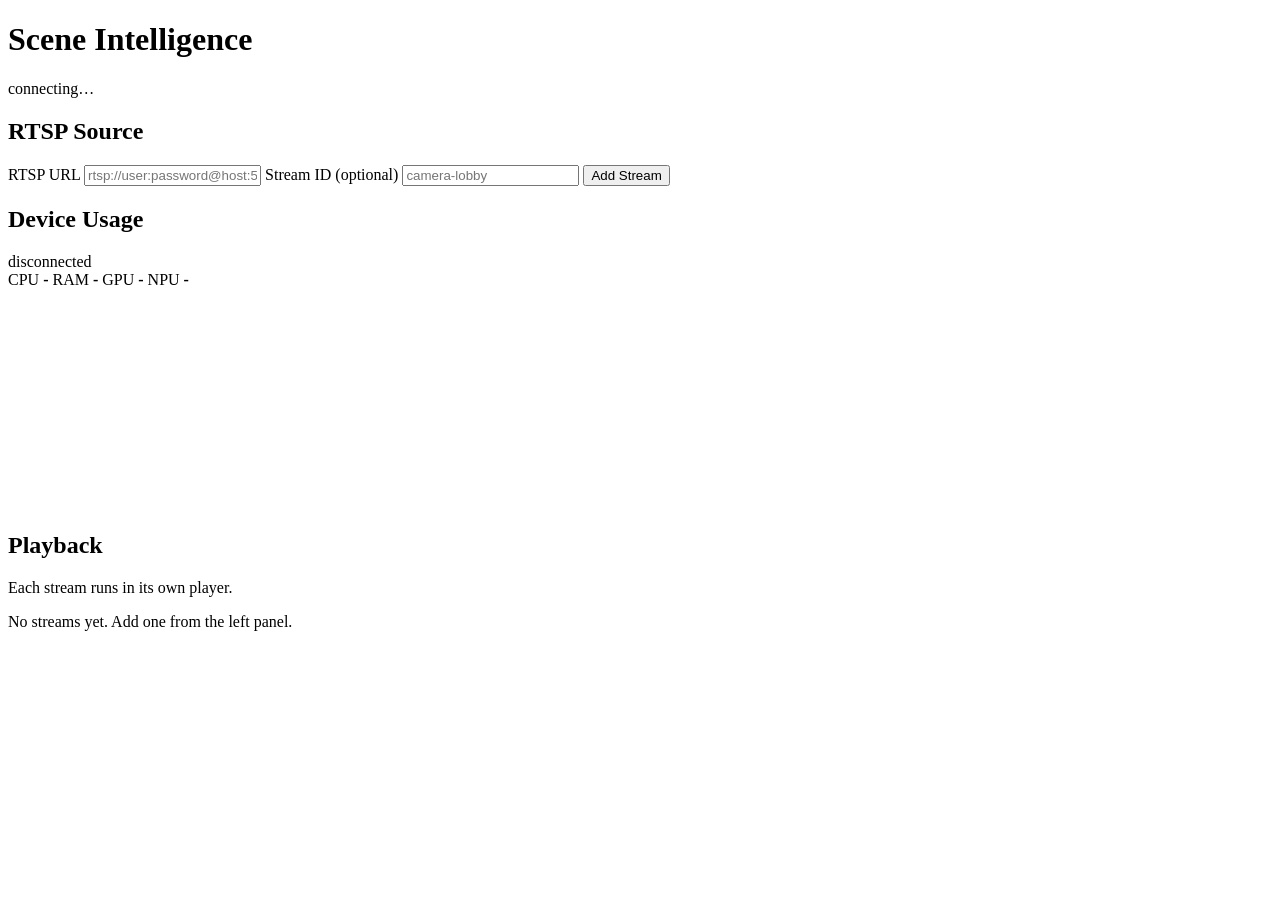
==== metro-ai-suite/live-video-analysis/scene-intelligence/app/ui/index.html @ 763e4351 "scene-intelligence: Add basic streaming capabilities with metrics usage Signed-off-by: Yeoh, Hoong T" ====
<!DOCTYPE html>
<!-- Copyright (C) 2025 Intel Corporation -->
<!-- SPDX-License-Identifier: Apache-2.0 -->
<html lang="en">

<head>
    <meta charset="UTF-8" />
    <meta name="viewport" content="width=device-width, initial-scale=1.0" />
    <title>Scene Intelligence</title>
    <link rel="stylesheet" href="/static/css/style.css" />
</head>

<body>
    <header class="topbar">
        <h1>Scene Intelligence</h1>
        <span id="status-pill" class="pill pill--idle">connecting…</span>
    </header>

    <main class="layout">
        <aside class="left-column">
            <section class="control-panel">
                <h2>RTSP Source</h2>
                <form id="rtsp-form" class="rtsp-form" autocomplete="off">
                    <label for="rtsp-url">RTSP URL</label>
                    <input id="rtsp-url" name="url" type="url" inputmode="url"
                        placeholder="rtsp://user:password@host:554/stream" required />
                    <label for="stream-id">Stream ID (optional)</label>
                    <input id="stream-id" name="stream_id" type="text" inputmode="text" maxlength="48"
                        placeholder="camera-lobby" />
                    <button id="rtsp-submit" type="submit">Add Stream</button>
                    <p id="rtsp-message" class="form-message" aria-live="polite"></p>
                </form>
            </section>

            <section class="metrics-panel">
                <div class="metrics-header">
                    <h2>Device Usage</h2>
                    <span id="metrics-connection"
                        class="metrics-connection metrics-connection--idle">disconnected</span>
                </div>
                <div class="metrics-values">
                    <span class="metric-chip metric-chip--cpu">CPU <strong id="cpu-val">-</strong></span>
                    <span class="metric-chip metric-chip--ram">RAM <strong id="ram-val">-</strong></span>
                    <span class="metric-chip metric-chip--gpu">GPU <strong id="gpu-val">-</strong></span>
                    <span class="metric-chip metric-chip--npu">NPU <strong id="npu-val">-</strong></span>
                </div>
                <canvas id="metrics-canvas" class="metrics-canvas" width="640" height="220"></canvas>
            </section>
        </aside>

        <section class="video-panel">
            <div class="video-panel-head">
                <h2>Playback</h2>
                <p class="video-panel-subtitle">Each stream runs in its own player.</p>
            </div>
            <div id="streams-grid" class="streams-grid"></div>
            <p id="streams-empty" class="streams-empty">No streams yet. Add one from the left panel.</p>
        </section>
    </main>

    <script src="/runtime-config.js"></script>
    <script src="/static/js/app.js"></script>
</body>

</html>
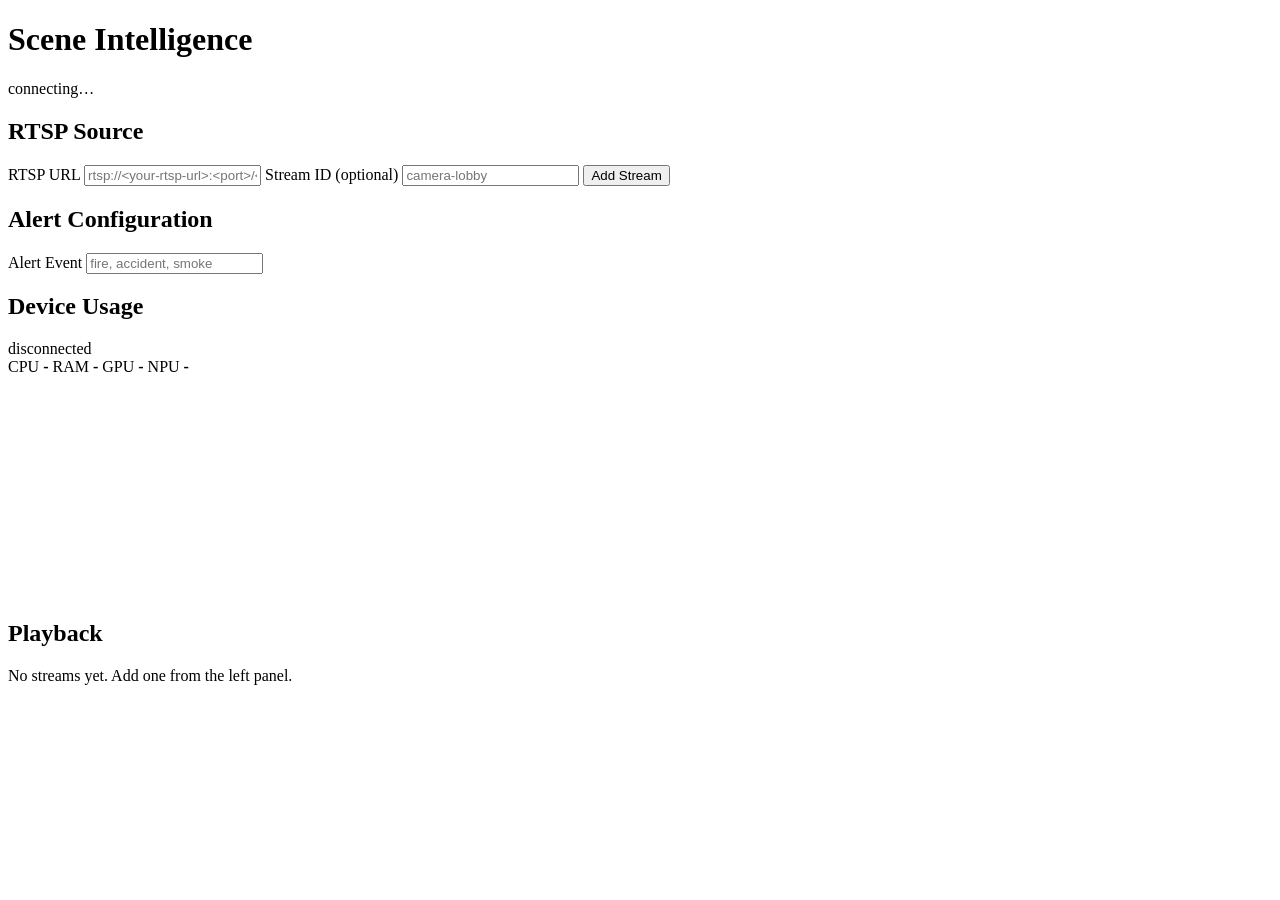
==== commit 9a9a87e2: "scene-intelligence: Add VLM inference support Signed-off-by: Yeoh, Hoong Tee <hoong.tee.yeoh@intel.c" ====
--- a/metro-ai-suite/live-video-analysis/scene-intelligence/app/ui/index.html
+++ b/metro-ai-suite/live-video-analysis/scene-intelligence/app/ui/index.html
@@ -23,13 +23,22 @@
                 <form id="rtsp-form" class="rtsp-form" autocomplete="off">
                     <label for="rtsp-url">RTSP URL</label>
                     <input id="rtsp-url" name="url" type="url" inputmode="url"
-                        placeholder="rtsp://user:password@host:554/stream" required />
+                        placeholder="rtsp://<your-rtsp-url>:<port>/<stream>" required />
                     <label for="stream-id">Stream ID (optional)</label>
                     <input id="stream-id" name="stream_id" type="text" inputmode="text" maxlength="48"
                         placeholder="camera-lobby" />
                     <button id="rtsp-submit" type="submit">Add Stream</button>
                     <p id="rtsp-message" class="form-message" aria-live="polite"></p>
                 </form>
+            </section>
+
+            <section class="control-panel">
+                <h2>Alert Configuration</h2>
+                <div class="rtsp-form">
+                    <label for="alert-event">Alert Event</label>
+                    <input id="alert-event" name="alert_event" type="text" inputmode="text" maxlength="120"
+                        placeholder="fire, accident, smoke" required />
+                </div>
             </section>
 
             <section class="metrics-panel">
@@ -51,7 +60,6 @@
         <section class="video-panel">
             <div class="video-panel-head">
                 <h2>Playback</h2>
-                <p class="video-panel-subtitle">Each stream runs in its own player.</p>
             </div>
             <div id="streams-grid" class="streams-grid"></div>
             <p id="streams-empty" class="streams-empty">No streams yet. Add one from the left panel.</p>
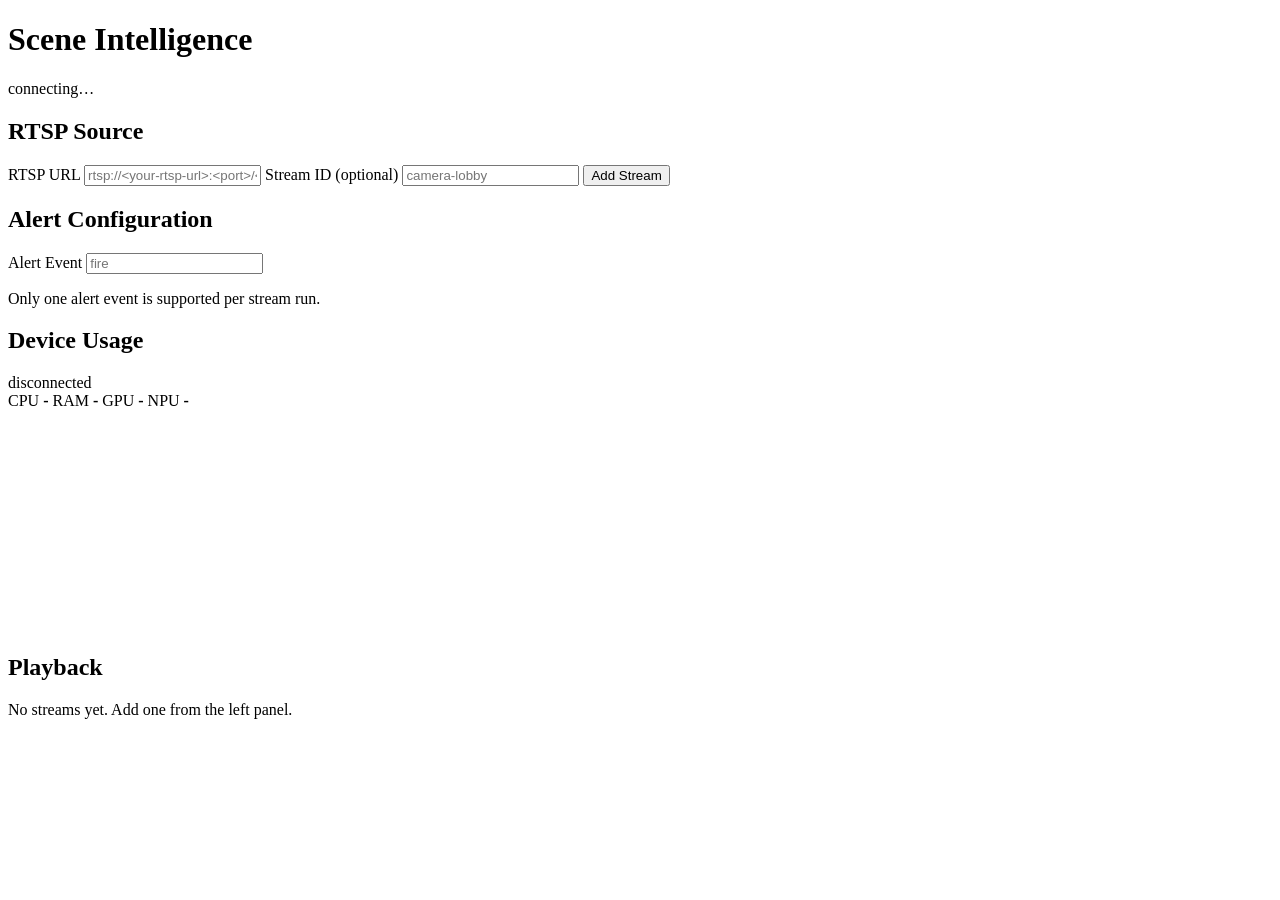
==== commit cec02295: "scene-intelligence: Fix alert prompt and env Signed-off-by: Yeoh, Hoong Tee <hoong.tee.yeoh@intel.co" ====
--- a/metro-ai-suite/live-video-analysis/scene-intelligence/app/ui/index.html
+++ b/metro-ai-suite/live-video-analysis/scene-intelligence/app/ui/index.html
@@ -37,7 +37,8 @@
                 <div class="rtsp-form">
                     <label for="alert-event">Alert Event</label>
                     <input id="alert-event" name="alert_event" type="text" inputmode="text" maxlength="120"
-                        placeholder="fire, accident, smoke" required />
+                        placeholder="fire" required />
+                    <p class="form-message">Only one alert event is supported per stream run.</p>
                 </div>
             </section>
 
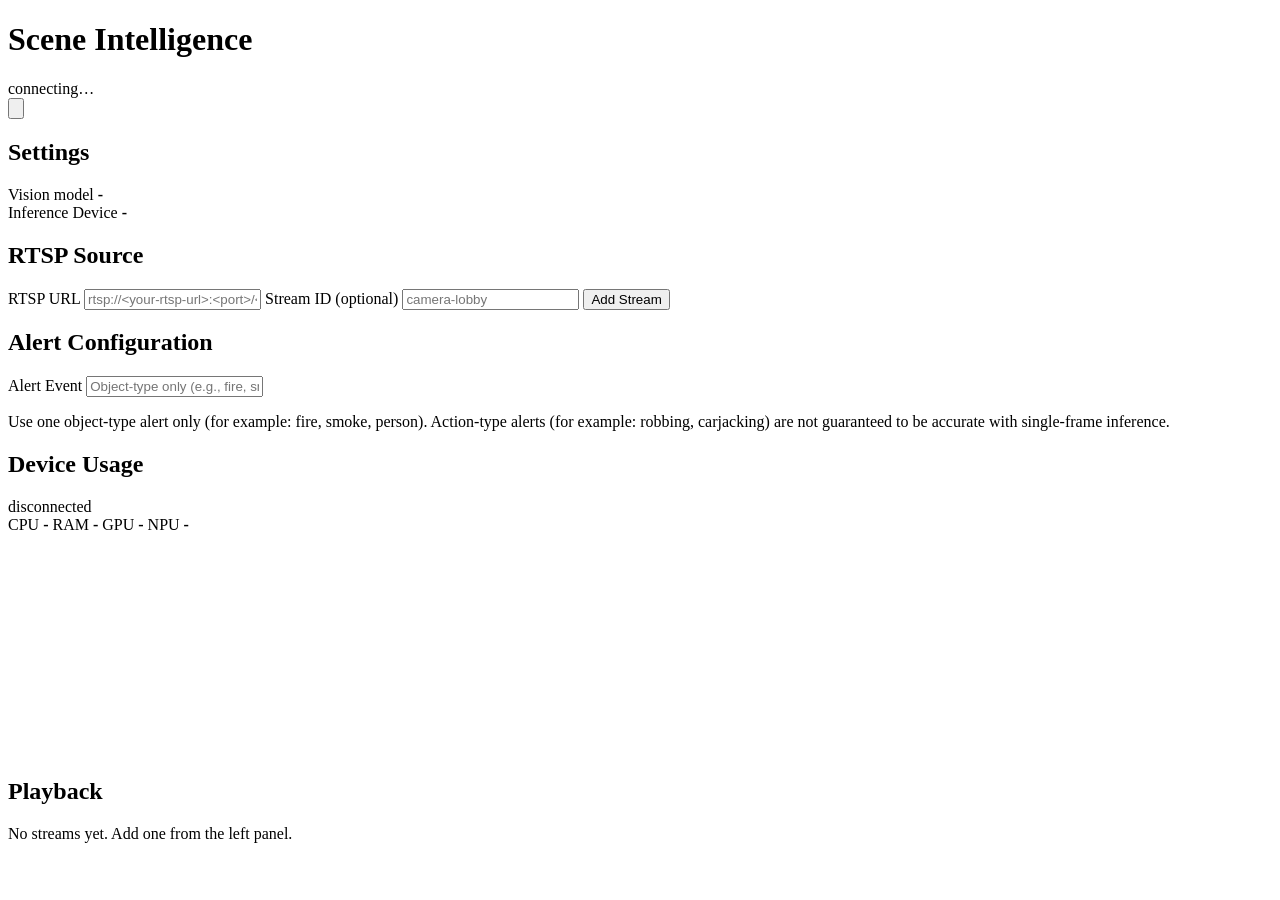
==== commit 452393ae: "scene-intelligence: Update UI css and layout Signed-off-by: Yeoh, Hoong Tee <hoong.tee.yeoh@intel.co" ====
--- a/metro-ai-suite/live-video-analysis/scene-intelligence/app/ui/index.html
+++ b/metro-ai-suite/live-video-analysis/scene-intelligence/app/ui/index.html
@@ -14,6 +14,27 @@
     <header class="topbar">
         <h1>Scene Intelligence</h1>
         <span id="status-pill" class="pill pill--idle">connecting…</span>
+        <div class="settings-menu">
+            <button id="settings-toggle" class="settings-toggle" type="button" aria-label="Open settings"
+                aria-expanded="false" title="Settings">
+                <svg viewBox="0 0 24 24" aria-hidden="true" focusable="false">
+                    <path
+                        d="M10.88 2.25h2.24l.45 2.05c.43.14.84.32 1.23.53l1.84-1.03 1.58 1.58-1.03 1.84c.21.39.39.8.53 1.23l2.05.45v2.24l-2.05.45c-.14.43-.32.84-.53 1.23l1.03 1.84-1.58 1.58-1.84-1.03c-.39.21-.8.39-1.23.53l-.45 2.05h-2.24l-.45-2.05a7.6 7.6 0 0 1-1.23-.53l-1.84 1.03-1.58-1.58 1.03-1.84a7.6 7.6 0 0 1-.53-1.23l-2.05-.45V9.08l2.05-.45c.14-.43.32-.84.53-1.23L5.8 5.56 7.38 3.98l1.84 1.03c.39-.21.8-.39 1.23-.53l.43-2.23zm1.12 6.1a2.78 2.78 0 1 0 0 5.56 2.78 2.78 0 0 0 0-5.56z" />
+                </svg>
+            </button>
+            <div id="settings-panel" class="settings-panel settings-panel--hidden" role="dialog"
+                aria-label="VLM settings">
+                <h2>Settings</h2>
+                <div class="settings-row">
+                    <span>Vision model</span>
+                    <strong id="settings-vlm-model">-</strong>
+                </div>
+                <div class="settings-row">
+                    <span>Inference Device</span>
+                    <strong id="settings-vlm-device">-</strong>
+                </div>
+            </div>
+        </div>
     </header>
 
     <main class="layout">
@@ -37,8 +58,11 @@
                 <div class="rtsp-form">
                     <label for="alert-event">Alert Event</label>
                     <input id="alert-event" name="alert_event" type="text" inputmode="text" maxlength="120"
-                        placeholder="fire" required />
-                    <p class="form-message">Only one alert event is supported per stream run.</p>
+                        placeholder="Object-type only (e.g., fire, smoke, person)" required />
+                    <p class="form-message">Use one object-type alert only (for example: fire, smoke, person).
+                        Action-type alerts (for example: robbing, carjacking) are not guaranteed to be accurate with
+                        single-frame
+                        inference.</p>
                 </div>
             </section>
 
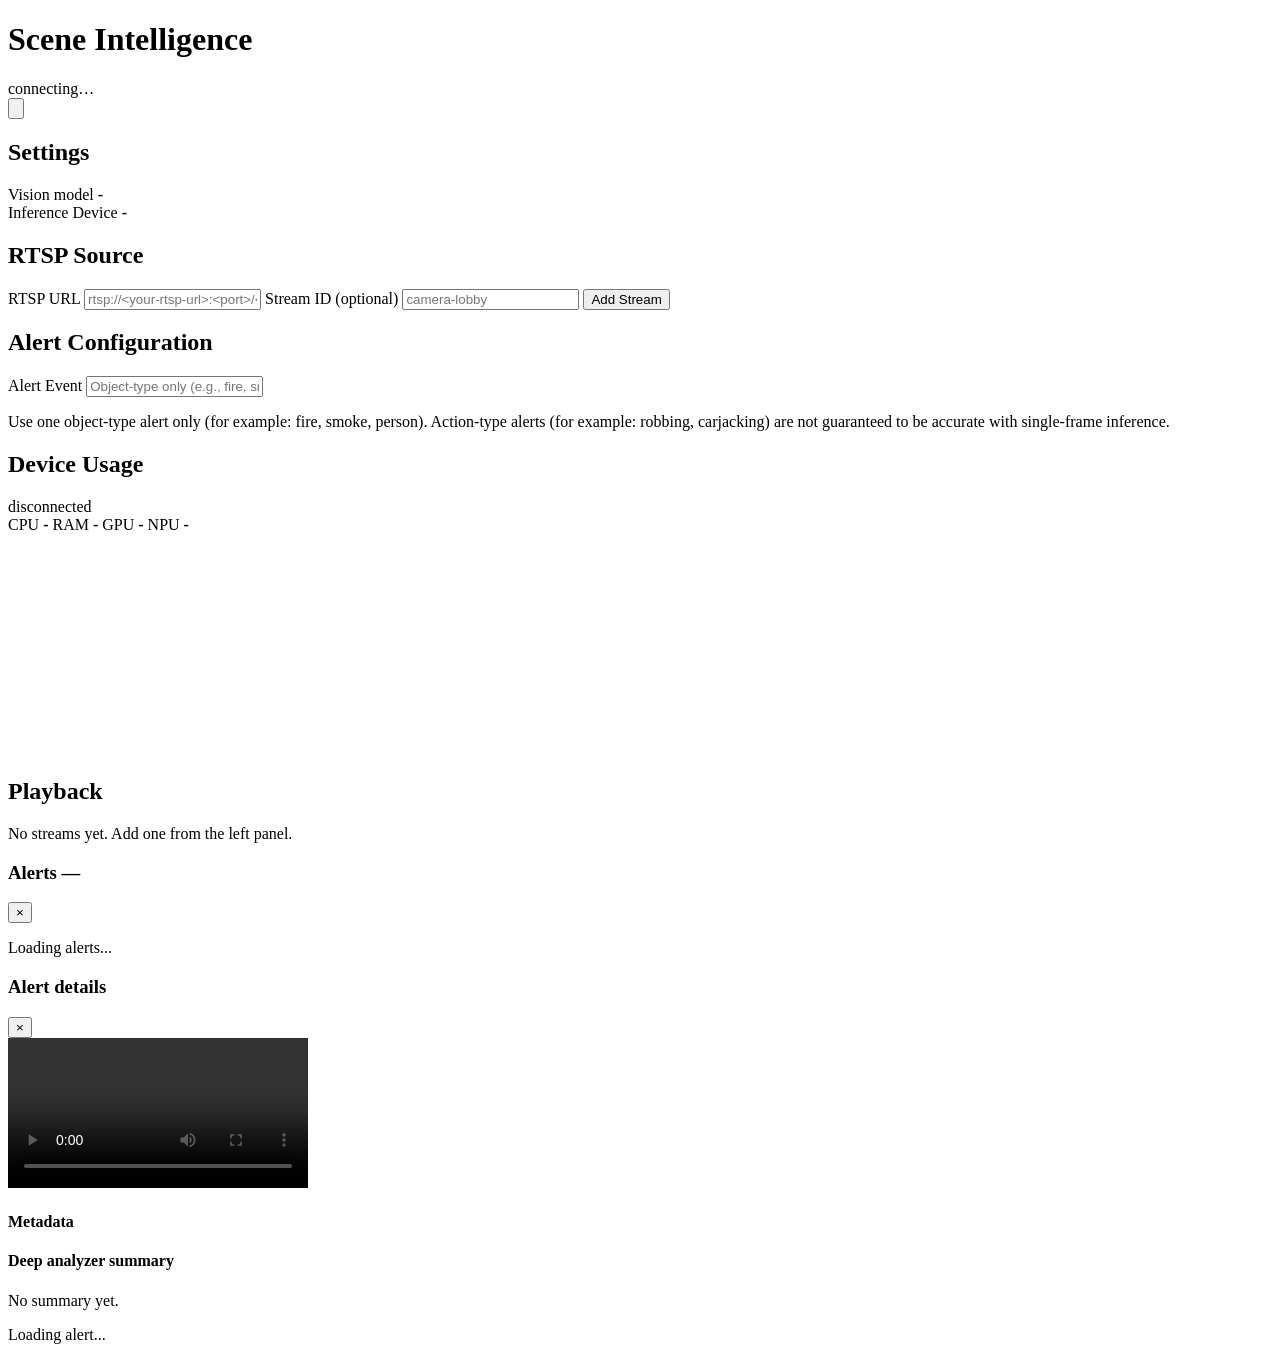
==== commit 9e02eb51: "feat(alerts): add per-stream alert notifications and audit viewer" ====
--- a/metro-ai-suite/live-video-analysis/scene-intelligence/app/ui/index.html
+++ b/metro-ai-suite/live-video-analysis/scene-intelligence/app/ui/index.html
@@ -91,8 +91,48 @@
         </section>
     </main>
 
+    <div id="alert-drawer" class="alert-drawer alert-drawer--hidden" aria-hidden="true">
+        <div class="alert-drawer__backdrop" data-close="alert-drawer"></div>
+        <aside class="alert-drawer__panel" role="dialog" aria-modal="true" aria-labelledby="alert-drawer-title">
+            <div class="alert-drawer__header">
+                <h3 id="alert-drawer-title">Alerts — <span id="alert-drawer-stream"></span></h3>
+                <button id="alert-drawer-close" class="alert-drawer__close" type="button"
+                    aria-label="Close alert history">&times;</button>
+            </div>
+            <ul id="alert-drawer-list" class="alert-drawer__list"></ul>
+            <p id="alert-drawer-status" class="alert-drawer__status">Loading alerts...</p>
+            <button id="alert-drawer-more" class="alert-drawer__more" type="button" hidden>Load more</button>
+        </aside>
+    </div>
+
+    <div id="alert-modal" class="alert-modal alert-modal--hidden" aria-hidden="true">
+        <div class="alert-modal__backdrop" data-close="alert-modal"></div>
+        <div class="alert-modal__dialog" role="dialog" aria-modal="true" aria-labelledby="alert-modal-title">
+            <div class="alert-modal__header">
+                <h3 id="alert-modal-title">Alert details</h3>
+                <button id="alert-modal-close" class="alert-modal__close" type="button"
+                    aria-label="Close alert details">&times;</button>
+            </div>
+            <div class="alert-modal__content">
+                <div class="alert-modal__video-wrap">
+                    <video id="alert-modal-video" class="alert-modal__video" controls playsinline
+                        preload="metadata"></video>
+                </div>
+                <aside class="alert-modal__side">
+                    <h4>Metadata</h4>
+                    <dl id="alert-modal-meta" class="alert-modal__meta"></dl>
+                </aside>
+            </div>
+            <div class="alert-modal__summary">
+                <h4>Deep analyzer summary</h4>
+                <p id="alert-modal-summary">No summary yet.</p>
+            </div>
+            <p id="alert-modal-status" class="alert-modal__status">Loading alert...</p>
+        </div>
+    </div>
+
     <script src="/runtime-config.js"></script>
     <script src="/static/js/app.js"></script>
 </body>
 
-</html>+</html>
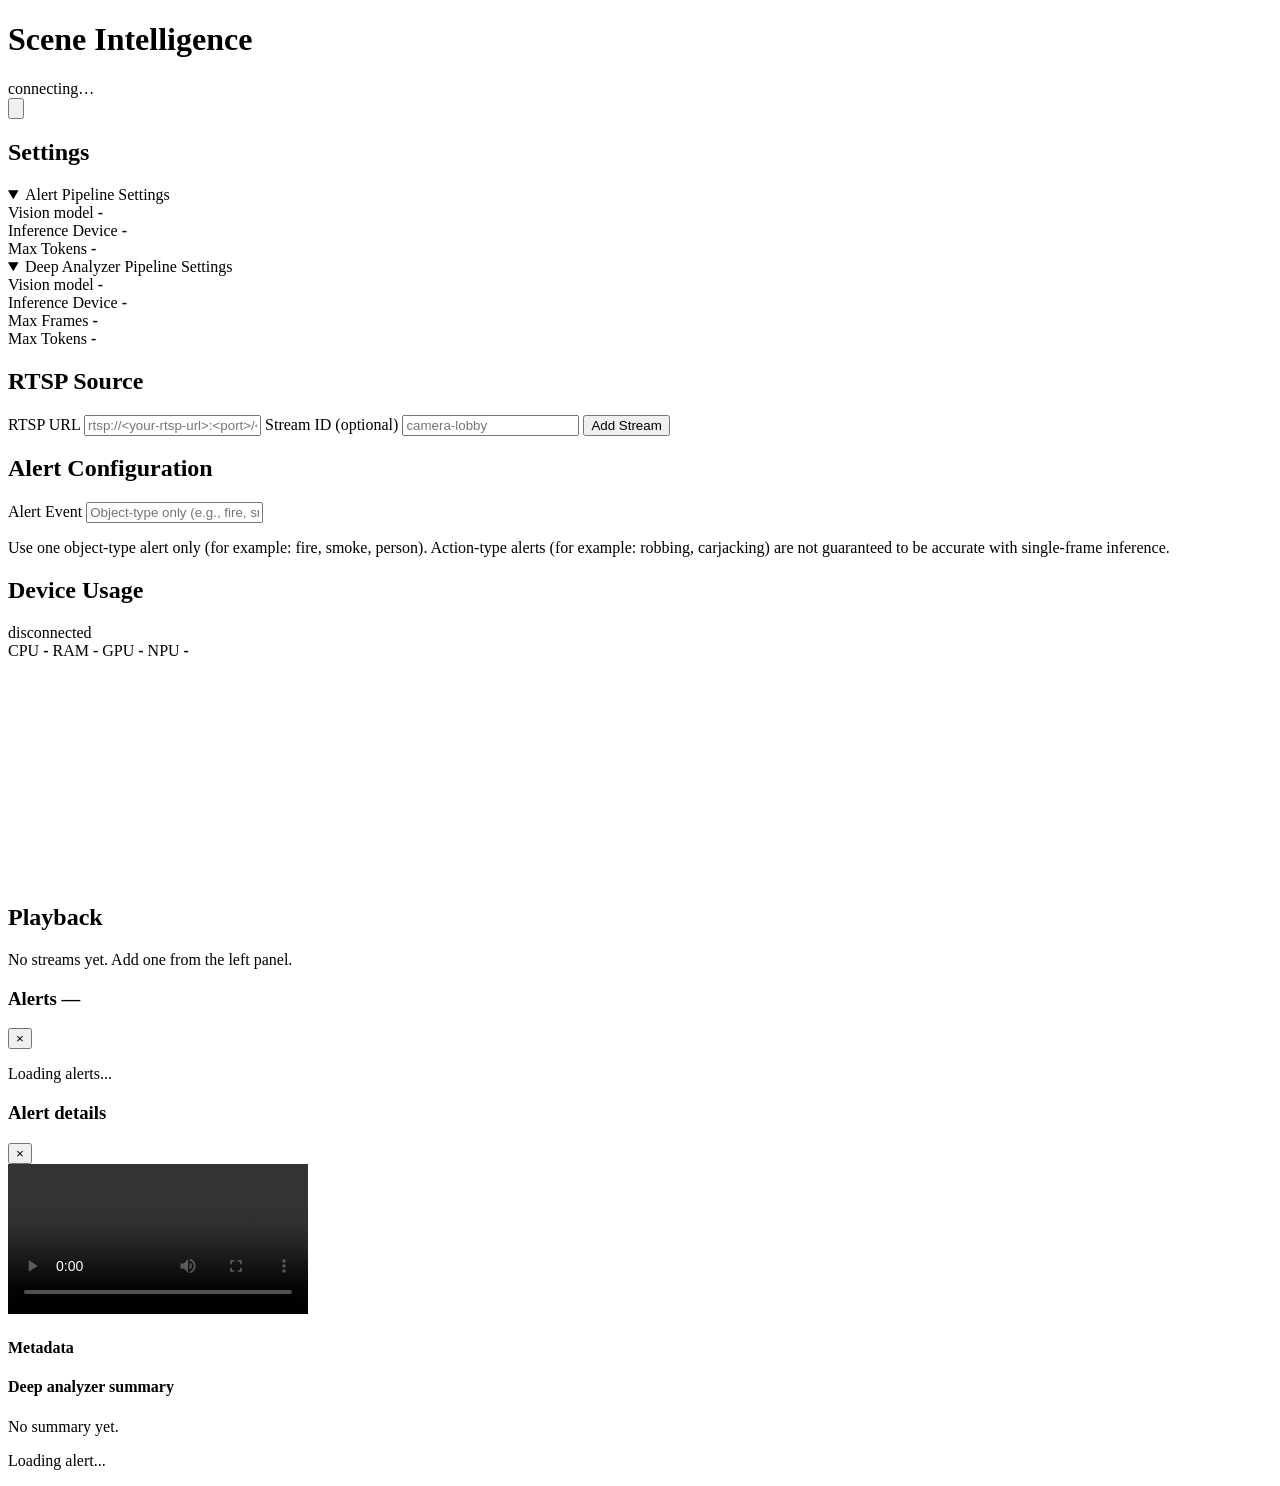
==== commit 6a0012da: "scene-intelligence: Update and refactoring Signed-off-by: Yeoh, Hoong Tee <hoong.tee.yeoh@intel.com>" ====
--- a/metro-ai-suite/live-video-analysis/scene-intelligence/app/ui/index.html
+++ b/metro-ai-suite/live-video-analysis/scene-intelligence/app/ui/index.html
@@ -25,14 +25,40 @@
             <div id="settings-panel" class="settings-panel settings-panel--hidden" role="dialog"
                 aria-label="VLM settings">
                 <h2>Settings</h2>
-                <div class="settings-row">
-                    <span>Vision model</span>
-                    <strong id="settings-vlm-model">-</strong>
-                </div>
-                <div class="settings-row">
-                    <span>Inference Device</span>
-                    <strong id="settings-vlm-device">-</strong>
-                </div>
+                <details class="settings-group" open>
+                    <summary>Alert Pipeline Settings</summary>
+                    <div class="settings-row">
+                        <span>Vision model</span>
+                        <strong id="settings-vlm-model">-</strong>
+                    </div>
+                    <div class="settings-row">
+                        <span>Inference Device</span>
+                        <strong id="settings-vlm-device">-</strong>
+                    </div>
+                    <div class="settings-row">
+                        <span>Max Tokens</span>
+                        <strong id="settings-vlm-max-tokens">-</strong>
+                    </div>
+                </details>
+                <details id="settings-deep-analyzer-group" class="settings-group" open>
+                    <summary>Deep Analyzer Pipeline Settings</summary>
+                    <div class="settings-row">
+                        <span>Vision model</span>
+                        <strong id="settings-deep-model">-</strong>
+                    </div>
+                    <div class="settings-row">
+                        <span>Inference Device</span>
+                        <strong id="settings-deep-device">-</strong>
+                    </div>
+                    <div class="settings-row">
+                        <span>Max Frames</span>
+                        <strong id="settings-deep-max-frames">-</strong>
+                    </div>
+                    <div class="settings-row">
+                        <span>Max Tokens</span>
+                        <strong id="settings-deep-max-tokens">-</strong>
+                    </div>
+                </details>
             </div>
         </div>
     </header>
@@ -135,4 +161,4 @@
     <script src="/static/js/app.js"></script>
 </body>
 
-</html>
+</html>
